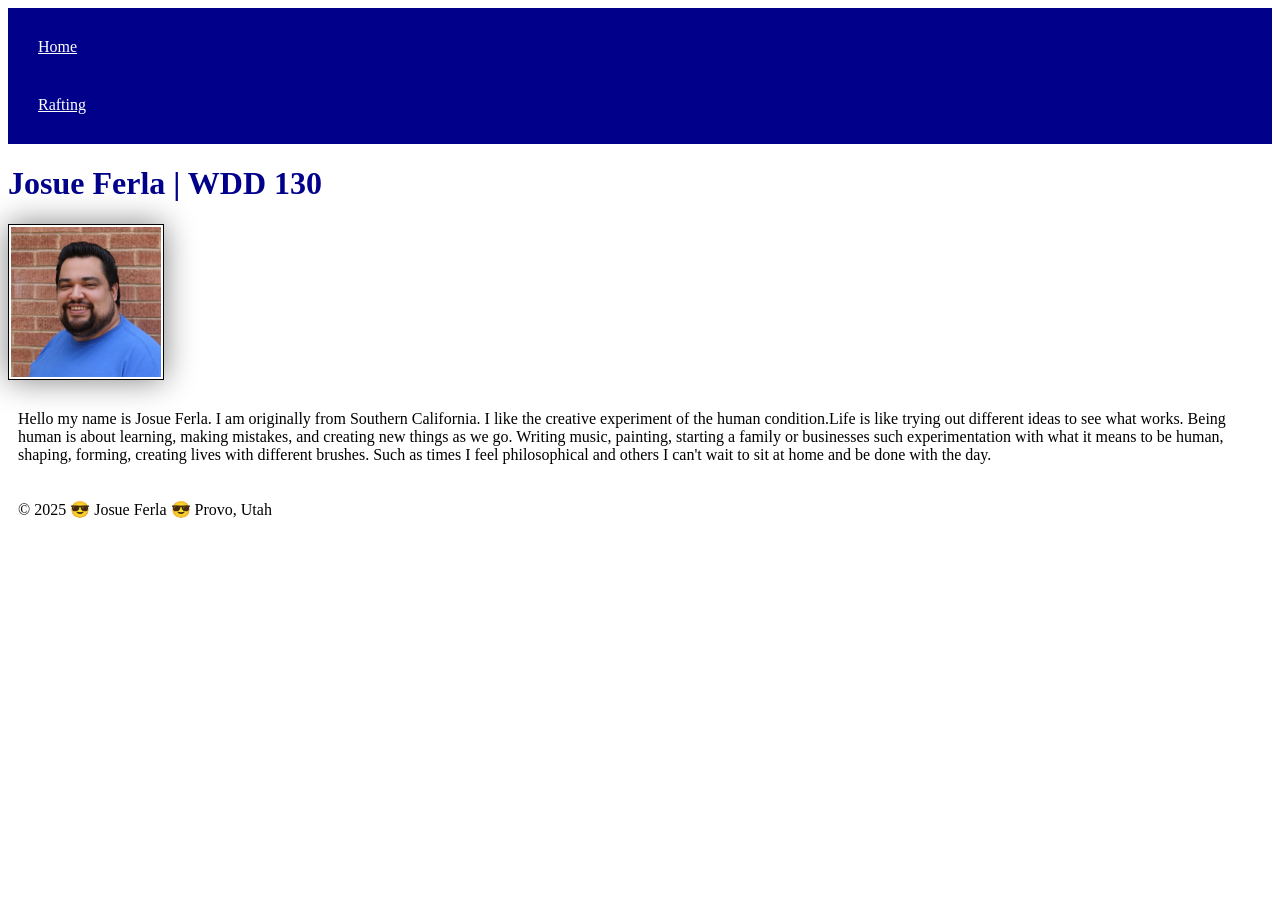
==== index.html @ 25d9305b "update" ====
<!DOCTYPE html>
<html lang="en">

<head>
    <link rel="stylesheet" href="styles/styles.css">
    <meta charset="UTF-8">
    <meta name="viewport" content="width=device-width, initial-scale=1.0">
    <title>Josue Ferla | WDD 130</title>
</head>

<body>
    <header>
        <nav>
            <a href="#">Home</a>
            <a href="/wwr">Rafting</a>
        </nav>
    </header>
    <main>
        <h1>Josue Ferla | WDD 130</h1>
        <img src="images/profile.jpg" alt="Josue Ferla Profile Picture" width="200">
        <p>Hello my name is Josue Ferla. I am originally from Southern California. I like the creative experiment of the
            human condition.Life is like trying out different ideas to see what works. Being human is about learning,
            making mistakes, and creating
            new things as we go. Writing music, painting, starting a family or businesses such experimentation with what
            it means to be human, shaping, forming, creating lives with different brushes. Such as times I feel
            philosophical and others I can't wait to sit at home and be done with the day.</p>
    </main>
    <footer>
        <p>© 2025 😎 Josue Ferla 😎 Provo, Utah</p>
    </footer>
</body>

</html>
---- styles/styles.css ----
nav {
    background-color: darkblue;
    padding: 10px;
}
nav a {
    color: white;
    display:block;
    padding: 20px;
}
h1 {
    color: darkblue;
}
img {
    width: 150px;
    height: auto;
    border: 1px solid black;
    padding: 2px;
    box-shadow: 0 0 30px gray;
}
p {
    padding: 10px;
}
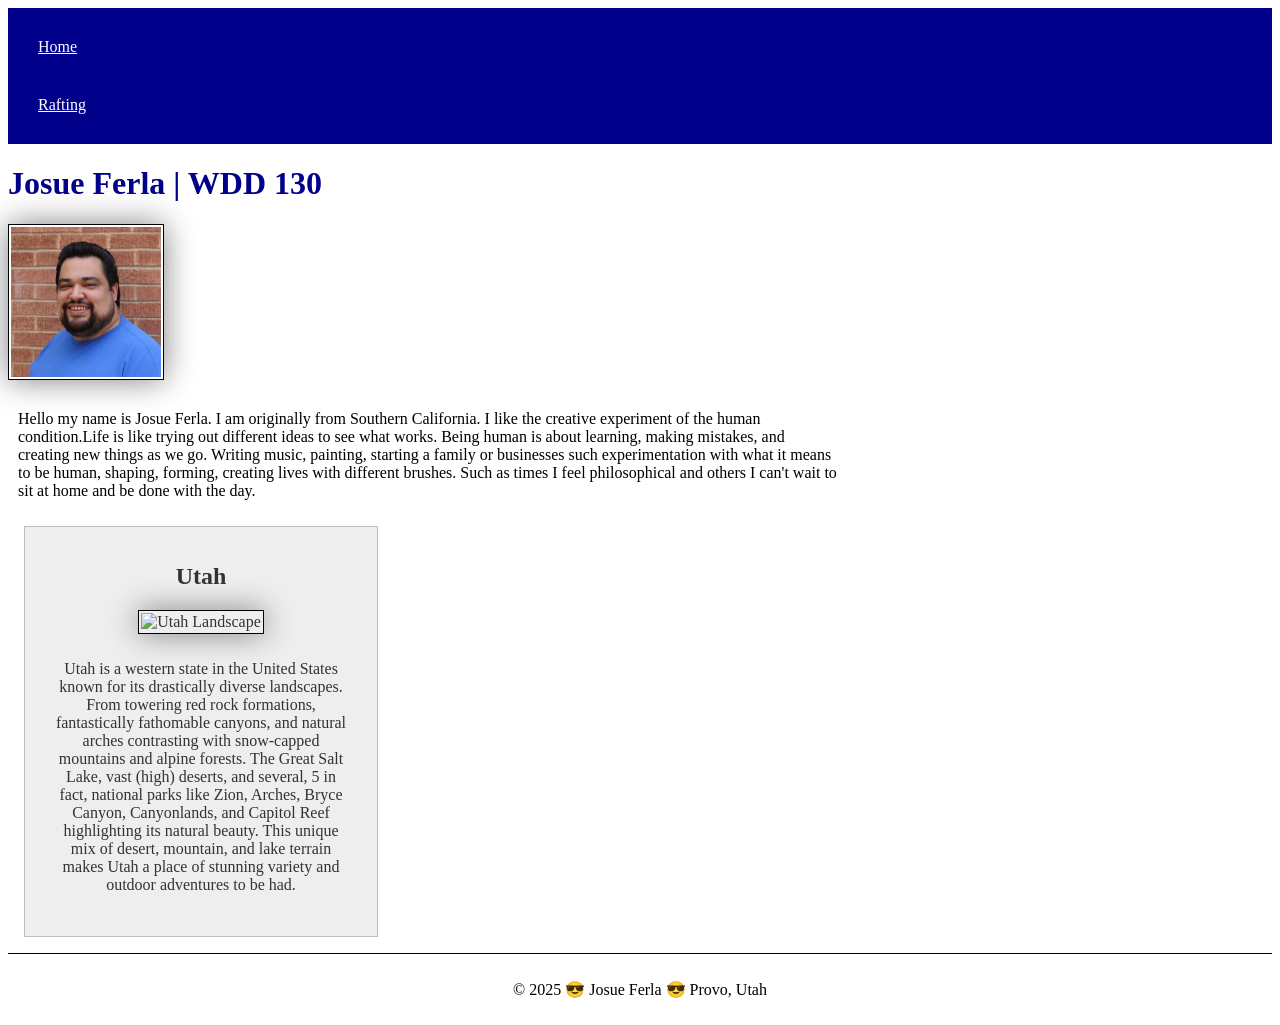
==== commit 8cdbae16: "Wek 2 home page assignment" ====
--- a/index.html
+++ b/index.html
@@ -6,6 +6,8 @@
     <meta charset="UTF-8">
     <meta name="viewport" content="width=device-width, initial-scale=1.0">
     <title>Josue Ferla | WDD 130</title>
+    <meta name="description" content="Describe your home page here using keywords like your name, the course, the purpose of the page."
+    <meta name="author" content="Josue Ferla"
 </head>
 
 <body>
@@ -24,10 +26,14 @@
             new things as we go. Writing music, painting, starting a family or businesses such experimentation with what
             it means to be human, shaping, forming, creating lives with different brushes. Such as times I feel
             philosophical and others I can't wait to sit at home and be done with the day.</p>
-    </main>
-    <footer>
-        <p>© 2025 😎 Josue Ferla 😎 Provo, Utah</p>
-    </footer>
-</body>
-
-</html>+            </main>
+            <aside>
+                <h2>Utah</h2>
+                <img src="https://d36tnp772eyphs.cloudfront.net/blogs/1/2015/03/Grand-Staircase-Escalante-National-Monument-Utah.jpg" alt= "Utah Landscape">
+                <p>Utah is a western state in the United States known for its drastically diverse landscapes. From towering red rock formations, fantastically fathomable canyons, and natural arches contrasting with snow-capped mountains and alpine forests. The Great Salt Lake, vast (high) deserts, and several, 5 in fact, national parks like Zion, Arches, Bryce Canyon, Canyonlands, and Capitol Reef highlighting its natural beauty. This unique mix of desert, mountain, and lake terrain makes Utah a place of stunning variety and outdoor adventures to be had.</p>
+            </aside>
+            <footer>
+            <p>© 2025 😎 Josue Ferla 😎 Provo, Utah</p>
+        </footer>
+    </body>
+    </html>
--- a/styles/styles.css
+++ b/styles/styles.css
@@ -19,4 +19,29 @@
 }
 p {
     padding: 10px;
-}+}
+main{
+    max-width: 840px;
+}
+aside {
+    width: 20rem;
+    margin: 1rem;
+    border: 1px solid rgb(0 0 0 / 0.2); /*1️⃣*/
+    padding: 1rem;
+    background-color: #eee;
+    color: #333;
+    text-align: center;
+}
+aside img {
+    width: 200px;
+    height: auto;
+}
+main img {
+    width: 150px;
+    height: auto;
+}
+footer{
+    margin-top: 15px;
+    border-top: 1px solid #000;
+    text-align: center;
+    }
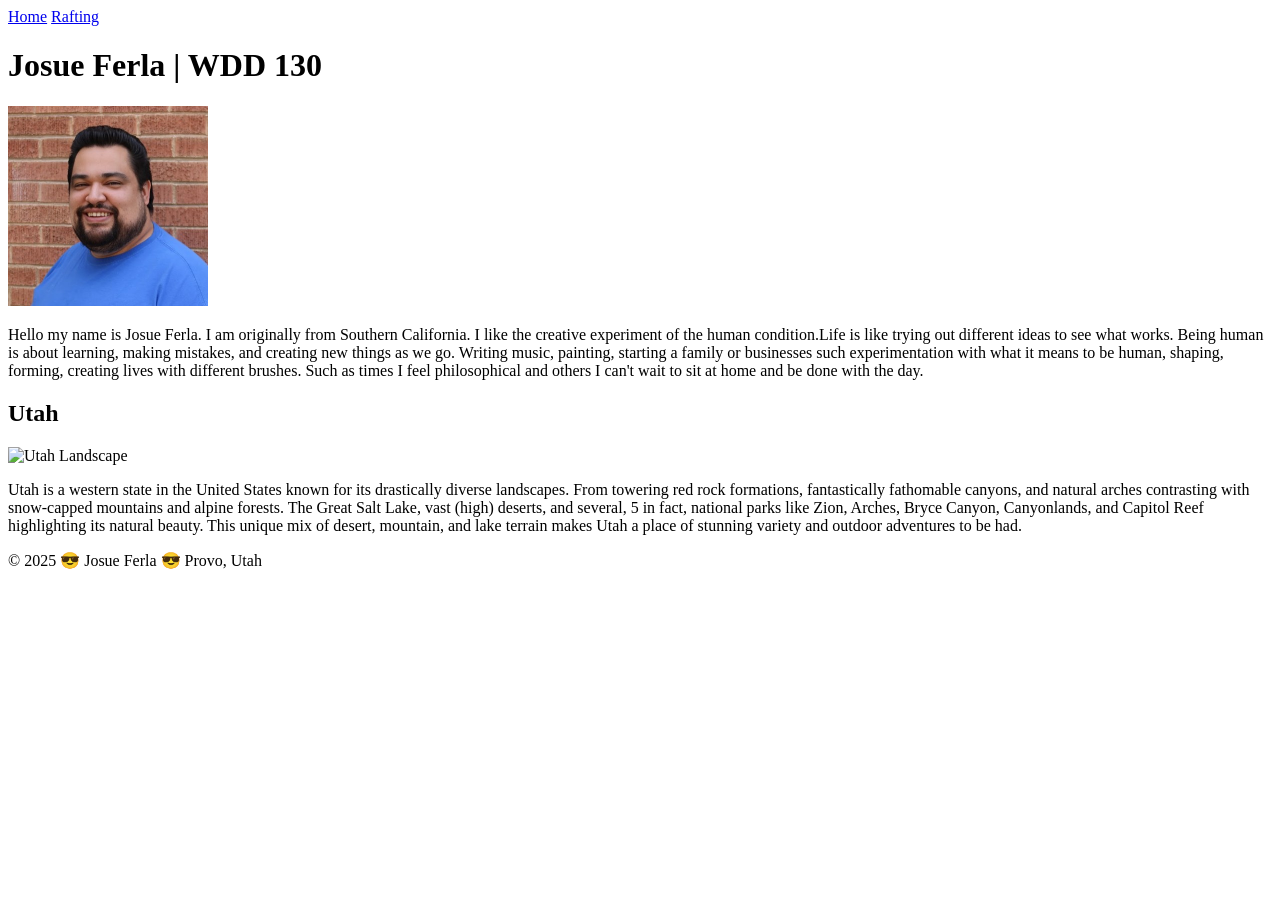
==== commit 01319b1e: "Week 2 Take 2" ====
--- a/index.html
+++ b/index.html
@@ -2,12 +2,12 @@
 <html lang="en">
 
 <head>
-    <link rel="stylesheet" href="styles/styles.css">
     <meta charset="UTF-8">
     <meta name="viewport" content="width=device-width, initial-scale=1.0">
     <title>Josue Ferla | WDD 130</title>
-    <meta name="description" content="Describe your home page here using keywords like your name, the course, the purpose of the page."
+    <meta name="description" content="Describe your home page here using keywords like your name, the course, the purpose of the page.">
     <meta name="author" content="Josue Ferla"
+    <link rel="stylesheet" href="styles/styles.css">
 </head>
 
 <body>
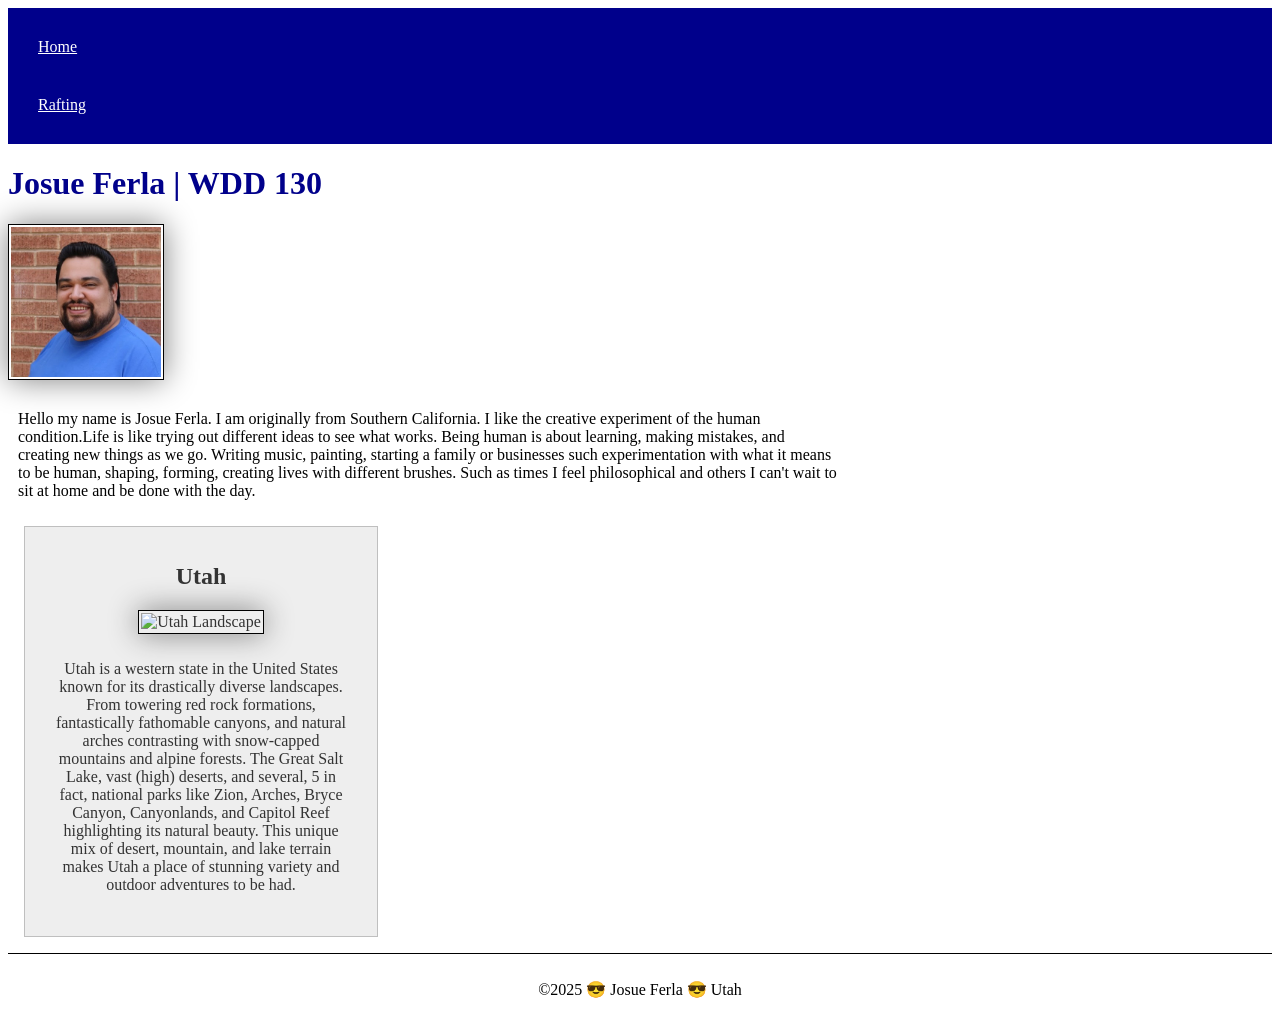
==== commit a4548881: "Week2 Do over take: 1" ====
--- a/index.html
+++ b/index.html
@@ -1,39 +1,44 @@
 <!DOCTYPE html>
-<html lang="en">
+<html lang="en-US">
+<head>
+  <meta charset="UTF-8">
+  <meta name="viewport" content="width=device-width, initial-scale=1.0">
+  <title>Josue Ferla | WDD 130</title>
+  <meta name="description" content="Describe your home page here using keywords like your name, the course, the purpose of the page.">
+  <meta name="author" content="Josue Ferla">
+  <link rel="stylesheet" href="styles/styles.css">
+</head>
+<body>
+  <header>
+    <nav>
+      <a href="#">Home</a>
+      <a href="/wwr">Rafting</a>
+    </nav>
+  </header>
 
-<head>
-    <meta charset="UTF-8">
-    <meta name="viewport" content="width=device-width, initial-scale=1.0">
-    <title>Josue Ferla | WDD 130</title>
-    <meta name="description" content="Describe your home page here using keywords like your name, the course, the purpose of the page.">
-    <meta name="author" content="Josue Ferla"
-    <link rel="stylesheet" href="styles/styles.css">
-</head>
+  <main>
+    <h1>Josue Ferla | WDD 130</h1>
+    <img src="images/profile.jpg" alt="Josue Ferla Profile Picture" width="200">
+    <p>
+      Hello my name is Josue Ferla. I am originally from Southern California. I like the creative experiment of the
+      human condition.Life is like trying out different ideas to see what works. Being human is about learning,
+      making mistakes, and creating
+      new things as we go. Writing music, painting, starting a family or businesses such experimentation with what
+      it means to be human, shaping, forming, creating lives with different brushes. Such as times I feel
+      philosophical and others I can't wait to sit at home and be done with the day.
+    </p>
+  </main>
 
-<body>
-    <header>
-        <nav>
-            <a href="#">Home</a>
-            <a href="/wwr">Rafting</a>
-        </nav>
-    </header>
-    <main>
-        <h1>Josue Ferla | WDD 130</h1>
-        <img src="images/profile.jpg" alt="Josue Ferla Profile Picture" width="200">
-        <p>Hello my name is Josue Ferla. I am originally from Southern California. I like the creative experiment of the
-            human condition.Life is like trying out different ideas to see what works. Being human is about learning,
-            making mistakes, and creating
-            new things as we go. Writing music, painting, starting a family or businesses such experimentation with what
-            it means to be human, shaping, forming, creating lives with different brushes. Such as times I feel
-            philosophical and others I can't wait to sit at home and be done with the day.</p>
-            </main>
-            <aside>
-                <h2>Utah</h2>
-                <img src="https://d36tnp772eyphs.cloudfront.net/blogs/1/2015/03/Grand-Staircase-Escalante-National-Monument-Utah.jpg" alt= "Utah Landscape">
-                <p>Utah is a western state in the United States known for its drastically diverse landscapes. From towering red rock formations, fantastically fathomable canyons, and natural arches contrasting with snow-capped mountains and alpine forests. The Great Salt Lake, vast (high) deserts, and several, 5 in fact, national parks like Zion, Arches, Bryce Canyon, Canyonlands, and Capitol Reef highlighting its natural beauty. This unique mix of desert, mountain, and lake terrain makes Utah a place of stunning variety and outdoor adventures to be had.</p>
-            </aside>
-            <footer>
-            <p>© 2025 😎 Josue Ferla 😎 Provo, Utah</p>
-        </footer>
-    </body>
-    </html>+  <aside>
+    <h2>Utah</h2>
+    <img src="https://d36tnp772eyphs.cloudfront.net/blogs/1/2015/03/Grand-Staircase-Escalante-National-Monument-Utah.jpg" alt="Utah Landscape">
+    <p>
+      Utah is a western state in the United States known for its drastically diverse landscapes. From towering red rock formations, fantastically fathomable canyons, and natural arches contrasting with snow-capped mountains and alpine forests. The Great Salt Lake, vast (high) deserts, and several, 5 in fact, national parks like Zion, Arches, Bryce Canyon, Canyonlands, and Capitol Reef highlighting its natural beauty. This unique mix of desert, mountain, and lake terrain makes Utah a place of stunning variety and outdoor adventures to be had.
+    </p>
+  </aside>
+
+  <footer>
+    <p>©2025 😎 Josue Ferla 😎 Utah</p>
+  </footer>
+</body>
+</html>
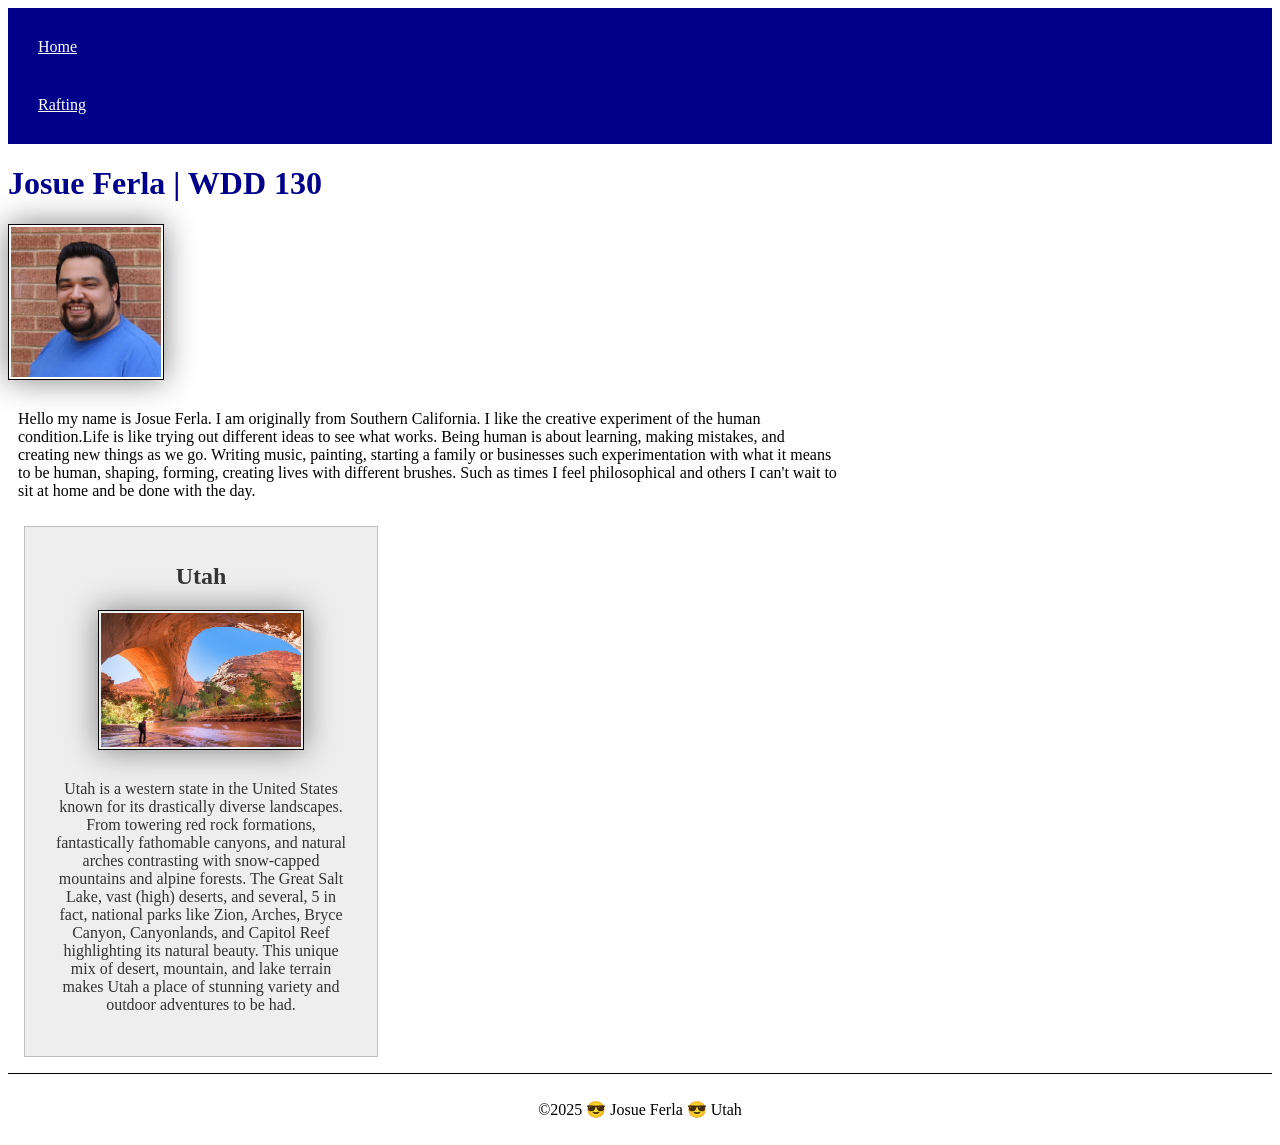
==== commit 92dd1173: "week2: take 3" ====
--- a/index.html
+++ b/index.html
@@ -31,7 +31,7 @@
 
   <aside>
     <h2>Utah</h2>
-    <img src="https://d36tnp772eyphs.cloudfront.net/blogs/1/2015/03/Grand-Staircase-Escalante-National-Monument-Utah.jpg" alt="Utah Landscape">
+    <img src="images/utah-landscape.jpg" alt="Utah Landscape">
     <p>
       Utah is a western state in the United States known for its drastically diverse landscapes. From towering red rock formations, fantastically fathomable canyons, and natural arches contrasting with snow-capped mountains and alpine forests. The Great Salt Lake, vast (high) deserts, and several, 5 in fact, national parks like Zion, Arches, Bryce Canyon, Canyonlands, and Capitol Reef highlighting its natural beauty. This unique mix of desert, mountain, and lake terrain makes Utah a place of stunning variety and outdoor adventures to be had.
     </p>
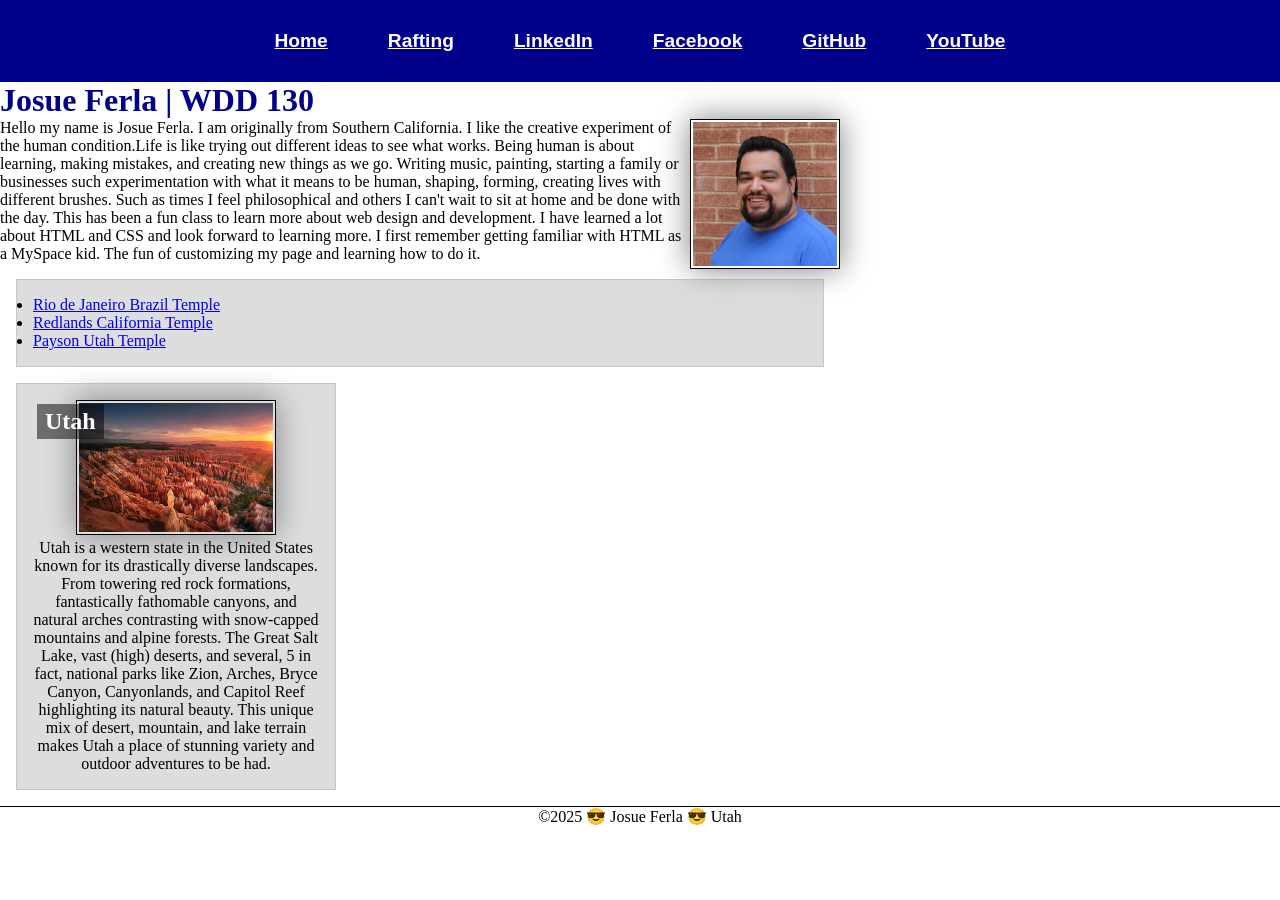
==== commit 5f38804d: "Committment" ====
--- a/index.html
+++ b/index.html
@@ -1,18 +1,25 @@
 <!DOCTYPE html>
 <html lang="en-US">
+
 <head>
   <meta charset="UTF-8">
   <meta name="viewport" content="width=device-width, initial-scale=1.0">
   <title>Josue Ferla | WDD 130</title>
-  <meta name="description" content="Describe your home page here using keywords like your name, the course, the purpose of the page.">
+  <meta name="description"
+    content="Describe your home page here using keywords like your name, the course, the purpose of the page.">
   <meta name="author" content="Josue Ferla">
   <link rel="stylesheet" href="styles/styles.css">
 </head>
+
 <body>
   <header>
     <nav>
       <a href="#">Home</a>
       <a href="/wwr">Rafting</a>
+      <a href="https://www.linkedin.com/in/josue-ferla-1b3b9a8b/" target="_blank">LinkedIn</a>
+      <a href="https://www.facebook.com/Sweet.Talkar" target="_blank">Facebook</a>
+      <a href="https://github.com/jferla1" target="_blank">GitHub</a>
+      <a href="https://www.youtube.com/@jfer215" target="_blank">YouTube</a>
     </nav>
   </header>
 
@@ -21,19 +28,34 @@
     <img src="images/profile.jpg" alt="Josue Ferla Profile Picture" width="200">
     <p>
       Hello my name is Josue Ferla. I am originally from Southern California. I like the creative experiment of the
-      human condition.Life is like trying out different ideas to see what works. Being human is about learning,
-      making mistakes, and creating
-      new things as we go. Writing music, painting, starting a family or businesses such experimentation with what
-      it means to be human, shaping, forming, creating lives with different brushes. Such as times I feel
-      philosophical and others I can't wait to sit at home and be done with the day.
+      human condition.Life is like trying out different ideas to see what works. Being human is about learning, making
+      mistakes, and creating
+      new things as we go. Writing music, painting, starting a family or businesses such experimentation with what it
+      means to be human, shaping, forming, creating lives with different brushes. Such as times I feel philosophical and
+      others I can't wait to sit at home and be done with the day. This has been a fun class to learn more about web
+      design and development. I have learned a lot about HTML and CSS and look forward to learning more. I first
+      remember getting familiar with HTML as a MySpace kid. The fun of customizing my page and learning how to do it.
     </p>
+    <ul class="box">
+      <li><a href="https://www.churchofjesuschrist.org/temples/details/rio-de-janeiro-brazil-temple?lang=eng"
+          target="_blank">Rio de Janeiro Brazil Temple</a></li>
+      <li><a href="https://www.churchofjesuschrist.org/temples/details/redlands-california-temple?lang=eng"
+          target="_blank">Redlands California Temple</a></li>
+      <li><a href="https://www.churchofjesuschrist.org/temples/details/payson-utah-temple?lang=eng"
+          target="_blank">Payson
+          Utah Temple</a></li>
+    </ul>
   </main>
 
-  <aside>
+  <aside class="box">
     <h2>Utah</h2>
     <img src="images/utah-landscape.jpg" alt="Utah Landscape">
     <p>
-      Utah is a western state in the United States known for its drastically diverse landscapes. From towering red rock formations, fantastically fathomable canyons, and natural arches contrasting with snow-capped mountains and alpine forests. The Great Salt Lake, vast (high) deserts, and several, 5 in fact, national parks like Zion, Arches, Bryce Canyon, Canyonlands, and Capitol Reef highlighting its natural beauty. This unique mix of desert, mountain, and lake terrain makes Utah a place of stunning variety and outdoor adventures to be had.
+      Utah is a western state in the United States known for its drastically diverse landscapes. From towering red rock
+      formations, fantastically fathomable canyons, and natural arches contrasting with snow-capped mountains and alpine
+      forests. The Great Salt Lake, vast (high) deserts, and several, 5 in fact, national parks like Zion, Arches, Bryce
+      Canyon, Canyonlands, and Capitol Reef highlighting its natural beauty. This unique mix of desert, mountain, and
+      lake terrain makes Utah a place of stunning variety and outdoor adventures to be had.
     </p>
   </aside>
 
@@ -41,4 +63,5 @@
     <p>©2025 😎 Josue Ferla 😎 Utah</p>
   </footer>
 </body>
-</html>
+
+</html>
--- a/styles/styles.css
+++ b/styles/styles.css
@@ -1,11 +1,30 @@
+/* Class Selectors */
+.box {
+  margin: 1rem;
+  border: 1px solid rgb(0 0 0 / 10%);
+  padding: 1rem;
+  background-color: #ddd;
+  color: #000;
+}
+
+* {
+  margin: 0;
+  padding: 0;
+  box-sizing: border-box;
+}
 nav {
     background-color: darkblue;
     padding: 10px;
+    display: flex;
+    justify-content: center;
+    gap: 20px;
 }
 nav a {
     color: white;
     display:block;
     padding: 20px;
+    font: bold 1.2rem Garamond, sans-serif;
+    text-align: center;
 }
 h1 {
     color: darkblue;
@@ -17,31 +36,45 @@
     padding: 2px;
     box-shadow: 0 0 30px gray;
 }
-p {
-    padding: 10px;
-}
 main{
     max-width: 840px;
 }
 aside {
-    width: 20rem;
-    margin: 1rem;
-    border: 1px solid rgb(0 0 0 / 0.2); /*1️⃣*/
-    padding: 1rem;
-    background-color: #eee;
-    color: #333;
-    text-align: center;
+  width: 20rem;
+  margin: 1rem;
+  border: 1px solid rgb(0 0 0 / 0.2);
+  padding: 1rem;
+  background-color: #eee;
+  color: #333;
+  text-align: center;
+  position: relative; /* added here */
 }
+
 aside img {
-    width: 200px;
+  width: 200px;
+  height: auto;
+}
+
+aside h2 {
+  position: absolute;
+  top: 20px;
+  left: 20px;
+  color: white;
+  background: rgba(0,0,0,0.5);
+  padding: 0.25rem 0.5rem;
+}
+
+main img {
+    float: right;
+    width: 150px;
     height: auto;
 }
-main img {
-    width: 150px;
-    height: auto;
+p {
+  padding: 0;
 }
 footer{
     margin-top: 15px;
     border-top: 1px solid #000;
     text-align: center;
+
     }
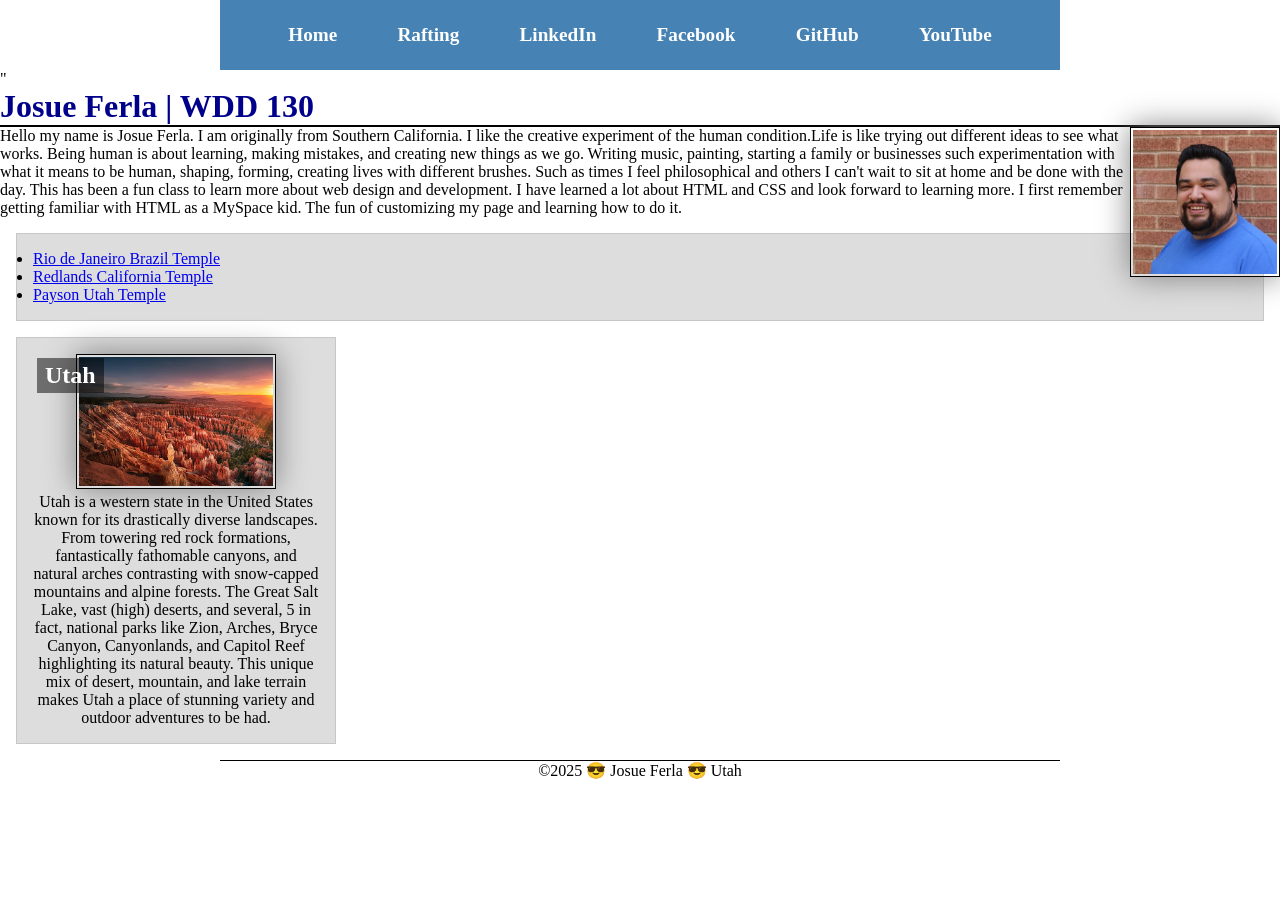
==== commit c329527c: "Covered up" ====
--- a/index.html
+++ b/index.html
@@ -22,7 +22,7 @@
       <a href="https://www.youtube.com/@jfer215" target="_blank">YouTube</a>
     </nav>
   </header>
-
+  <div class="grid"></div>"
   <main>
     <h1>Josue Ferla | WDD 130</h1>
     <img src="images/profile.jpg" alt="Josue Ferla Profile Picture" width="200">
@@ -58,6 +58,7 @@
       lake terrain makes Utah a place of stunning variety and outdoor adventures to be had.
     </p>
   </aside>
+  </div>
 
   <footer>
     <p>©2025 😎 Josue Ferla 😎 Utah</p>
--- a/styles/styles.css
+++ b/styles/styles.css
@@ -12,22 +12,28 @@
   padding: 0;
   box-sizing: border-box;
 }
+header, .grid, footer {
+  max-width: 840px;
+  margin: 0 auto;
+}
 nav {
-    background-color: darkblue;
-    padding: 10px;
-    display: flex;
-    justify-content: center;
-    gap: 20px;
+  background-color: steelblue;   /* color change by sample listed */
+  padding: 1rem;
+  display: flex;
+  justify-content: space-evenly; /* spacing of links evenly */
+  align-items: center;           /* centers links vertically */
 }
 nav a {
-    color: white;
-    display:block;
-    padding: 20px;
-    font: bold 1.2rem Garamond, sans-serif;
-    text-align: center;
+  display: block;
+  padding: 0.5rem;
+  text-decoration: none;
+  font-size: 1.2rem;
+  font-weight: 700;
+  color: #fff; /* white text color */
 }
 h1 {
     color: darkblue;
+    border-bottom: #000 2px solid;
 }
 img {
     width: 150px;
@@ -37,7 +43,7 @@
     box-shadow: 0 0 30px gray;
 }
 main{
-    max-width: 840px;
+    /*max-width: 840px;*/
 }
 aside {
   width: 20rem;
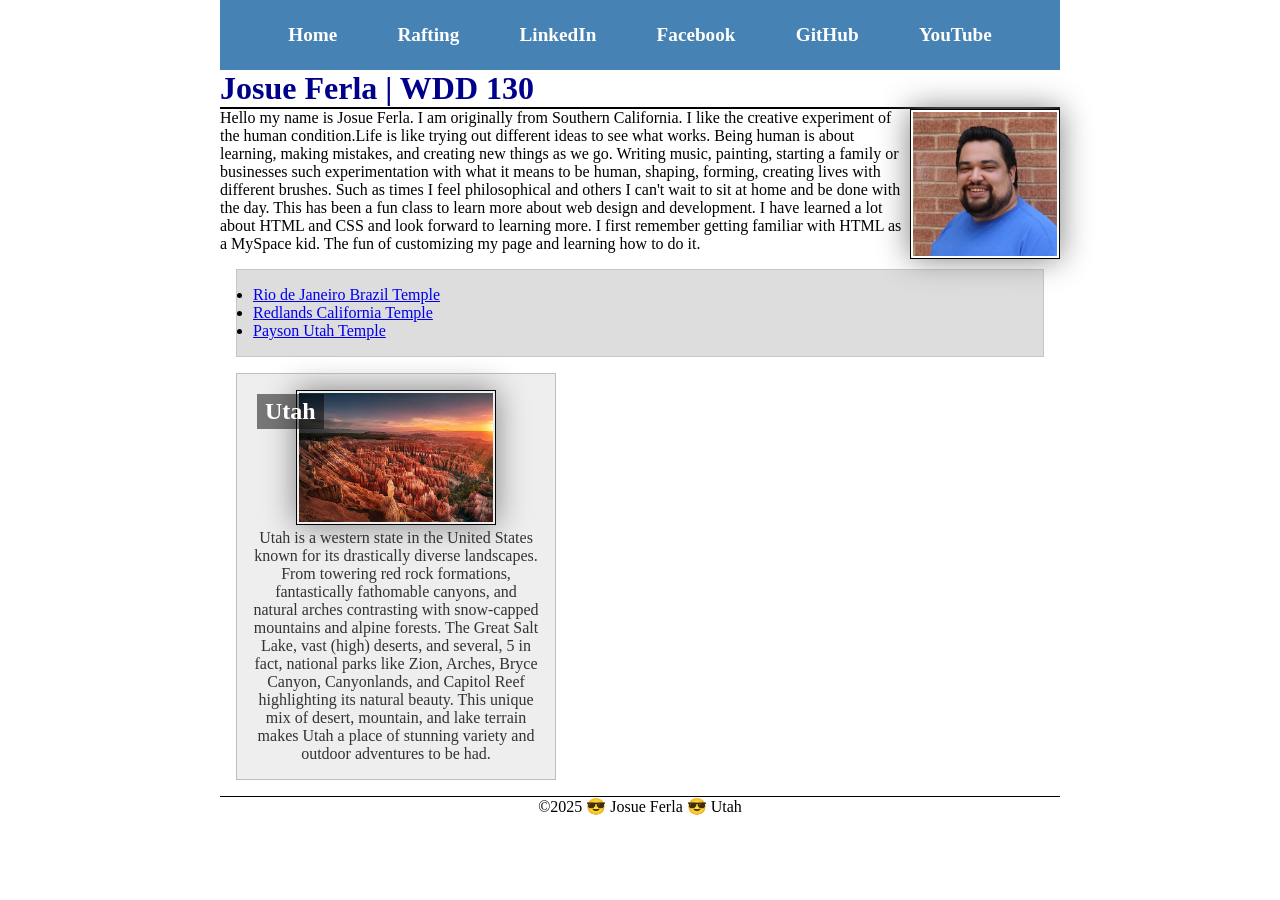
==== commit f0757798: "Week4CodeAlongActivity" ====
--- a/index.html
+++ b/index.html
@@ -22,42 +22,46 @@
       <a href="https://www.youtube.com/@jfer215" target="_blank">YouTube</a>
     </nav>
   </header>
-  <div class="grid"></div>"
-  <main>
-    <h1>Josue Ferla | WDD 130</h1>
-    <img src="images/profile.jpg" alt="Josue Ferla Profile Picture" width="200">
-    <p>
-      Hello my name is Josue Ferla. I am originally from Southern California. I like the creative experiment of the
-      human condition.Life is like trying out different ideas to see what works. Being human is about learning, making
-      mistakes, and creating
-      new things as we go. Writing music, painting, starting a family or businesses such experimentation with what it
-      means to be human, shaping, forming, creating lives with different brushes. Such as times I feel philosophical and
-      others I can't wait to sit at home and be done with the day. This has been a fun class to learn more about web
-      design and development. I have learned a lot about HTML and CSS and look forward to learning more. I first
-      remember getting familiar with HTML as a MySpace kid. The fun of customizing my page and learning how to do it.
-    </p>
-    <ul class="box">
-      <li><a href="https://www.churchofjesuschrist.org/temples/details/rio-de-janeiro-brazil-temple?lang=eng"
-          target="_blank">Rio de Janeiro Brazil Temple</a></li>
-      <li><a href="https://www.churchofjesuschrist.org/temples/details/redlands-california-temple?lang=eng"
-          target="_blank">Redlands California Temple</a></li>
-      <li><a href="https://www.churchofjesuschrist.org/temples/details/payson-utah-temple?lang=eng"
-          target="_blank">Payson
-          Utah Temple</a></li>
-    </ul>
-  </main>
+  <div class="grid">
+    <main>
+      <h1>Josue Ferla | WDD 130</h1>
+      <img src="images/profile.jpg" alt="Josue Ferla Profile Picture" width="200">
+      <p>
+        Hello my name is Josue Ferla. I am originally from Southern California. I like the creative experiment of the
+        human condition.Life is like trying out different ideas to see what works. Being human is about learning, making
+        mistakes, and creating
+        new things as we go. Writing music, painting, starting a family or businesses such experimentation with what it
+        means to be human, shaping, forming, creating lives with different brushes. Such as times I feel philosophical
+        and
+        others I can't wait to sit at home and be done with the day. This has been a fun class to learn more about web
+        design and development. I have learned a lot about HTML and CSS and look forward to learning more. I first
+        remember getting familiar with HTML as a MySpace kid. The fun of customizing my page and learning how to do it.
+      </p>
+      <ul class="box">
+        <li><a href="https://www.churchofjesuschrist.org/temples/details/rio-de-janeiro-brazil-temple?lang=eng"
+            target="_blank">Rio de Janeiro Brazil Temple</a></li>
+        <li><a href="https://www.churchofjesuschrist.org/temples/details/redlands-california-temple?lang=eng"
+            target="_blank">Redlands California Temple</a></li>
+        <li><a href="https://www.churchofjesuschrist.org/temples/details/payson-utah-temple?lang=eng"
+            target="_blank">Payson
+            Utah Temple</a></li>
+      </ul>
+    </main>
 
-  <aside class="box">
-    <h2>Utah</h2>
-    <img src="images/utah-landscape.jpg" alt="Utah Landscape">
-    <p>
-      Utah is a western state in the United States known for its drastically diverse landscapes. From towering red rock
-      formations, fantastically fathomable canyons, and natural arches contrasting with snow-capped mountains and alpine
-      forests. The Great Salt Lake, vast (high) deserts, and several, 5 in fact, national parks like Zion, Arches, Bryce
-      Canyon, Canyonlands, and Capitol Reef highlighting its natural beauty. This unique mix of desert, mountain, and
-      lake terrain makes Utah a place of stunning variety and outdoor adventures to be had.
-    </p>
-  </aside>
+    <aside>
+      <h2>Utah</h2>
+      <img src="images/utah-landscape.jpg" alt="Utah Landscape">
+      <p>
+        Utah is a western state in the United States known for its drastically diverse landscapes. From towering red
+        rock
+        formations, fantastically fathomable canyons, and natural arches contrasting with snow-capped mountains and
+        alpine
+        forests. The Great Salt Lake, vast (high) deserts, and several, 5 in fact, national parks like Zion, Arches,
+        Bryce
+        Canyon, Canyonlands, and Capitol Reef highlighting its natural beauty. This unique mix of desert, mountain, and
+        lake terrain makes Utah a place of stunning variety and outdoor adventures to be had.
+      </p>
+    </aside>
   </div>
 
   <footer>
